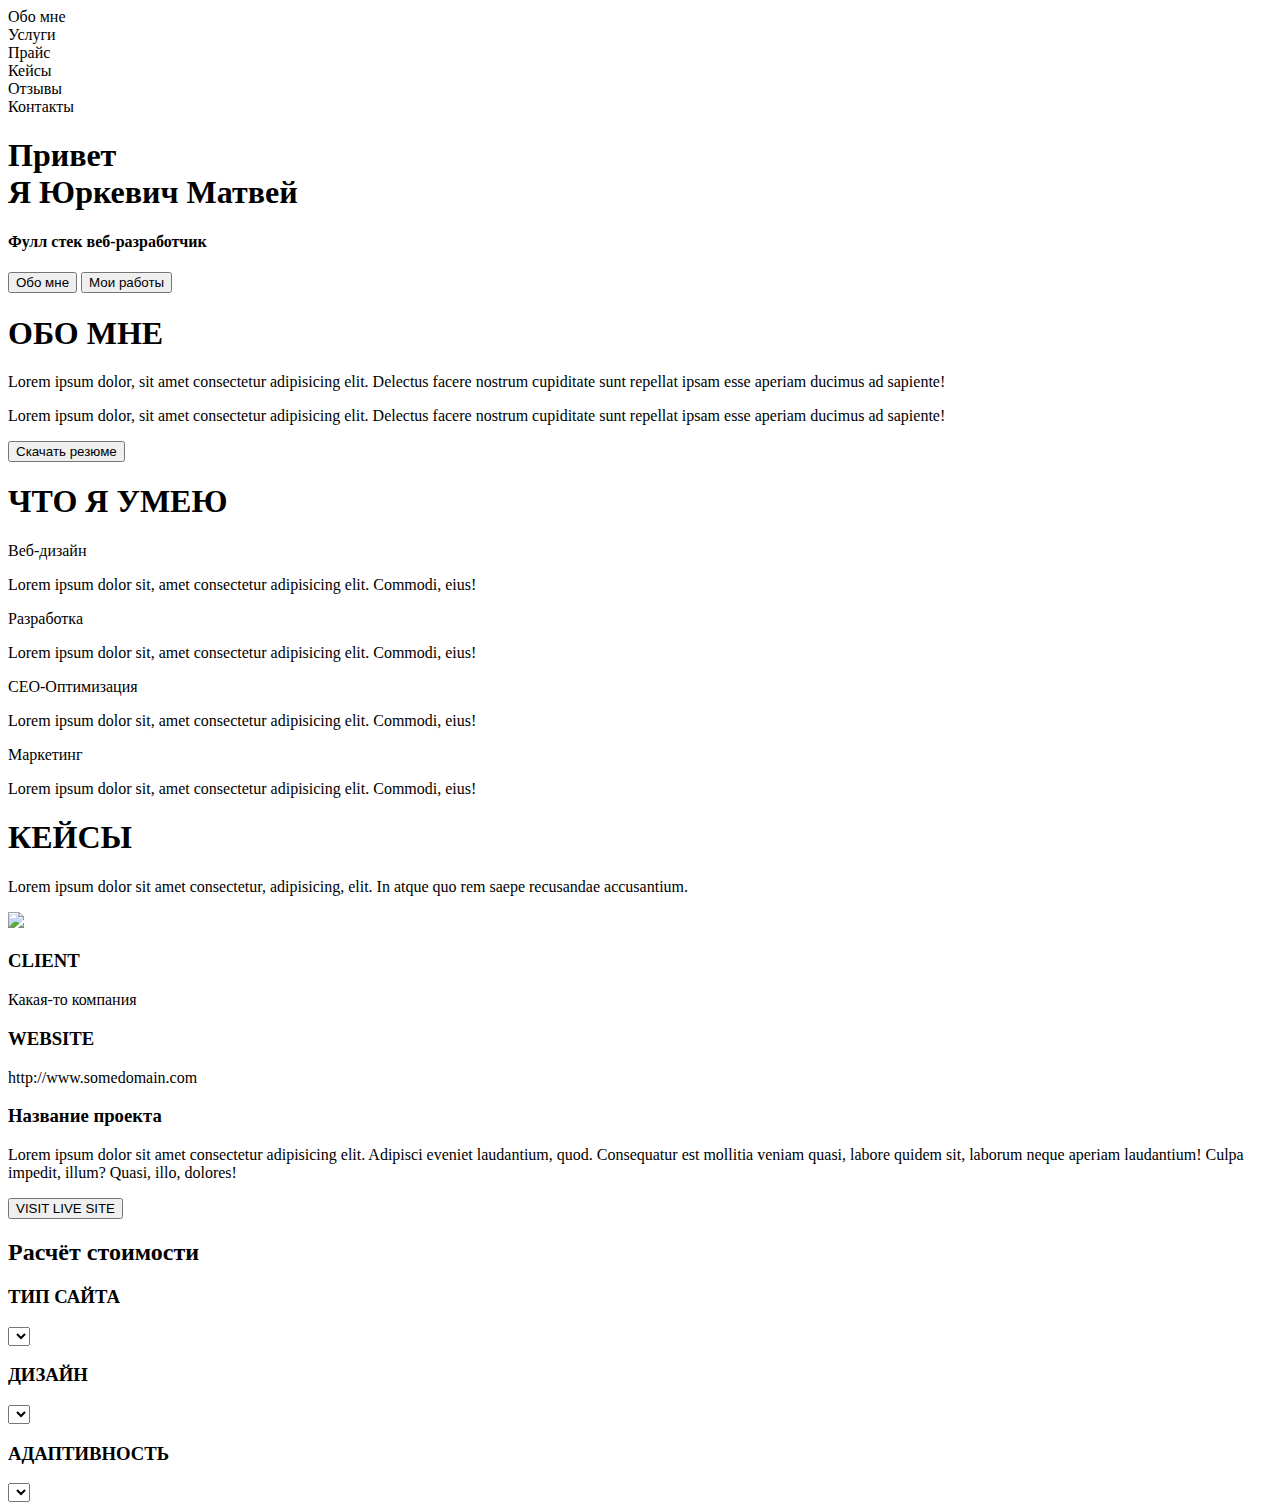
==== src/index.html @ 7980ab2a "Add files via upload" ====
<!DOCTYPE html>
<html lang="en">
<head>
	<title>Юркевич Матвей - Веб-Разработчик</title>
</head>

<body>
	<header>
		<nav>
			<div class="logo" >
			<div class="menu" >
				<li>Обо мне</li>
				<li>Услуги</li>
				<li>Прайс</li>
				<li>Кейсы</li>
				<li>Отзывы</li>
				<li>Контакты</li>
			</ul> </div>
		</nav>
	</header>

	<div class="main"> <div class="tittle__container">
		<h1>Привет <br> Я Юркевич Матвей</h1>
		<h4>Фулл стек веб-разработчик </h4>
		<input type="submit" value="Обо мне">
		<input type="submit" value="Мои работы">

<h1>ОБО МНЕ</h1>

		<p>Lorem ipsum dolor, sit amet consectetur adipisicing elit. Delectus facere nostrum cupiditate sunt repellat ipsam esse aperiam ducimus ad sapiente!	</p>

		<p>Lorem ipsum dolor, sit amet consectetur adipisicing elit. Delectus facere nostrum cupiditate sunt repellat ipsam esse aperiam ducimus ad sapiente!	</p>

		<input type="submit" value="Скачать резюме">

<h1>ЧТО Я УМЕЮ</h1>

		<li>Веб-дизайн
			<p>Lorem ipsum dolor sit, amet consectetur adipisicing elit. Commodi, eius!	</p>
		</li>

		<li>Разработка
			<p>Lorem ipsum dolor sit, amet consectetur adipisicing elit. Commodi, eius!	</p>
		</li>

		<li>CEO-Оптимизация
			<p>Lorem ipsum dolor sit, amet consectetur adipisicing elit. Commodi, eius!	</p>
		</li>

		<li>Маркетинг
			<p>Lorem ipsum dolor sit, amet consectetur adipisicing elit. Commodi, eius!	</p>
		</li>

<h1>КЕЙСЫ</h1>
		<p>Lorem ipsum dolor sit amet consectetur, adipisicing, elit. In atque quo rem saepe recusandae accusantium.</p>

		<img src="Тут должна быть картинка. Хм, или это слайды?">

		<h3>CLIENT</h3>
		<p>Какая-то компания</p>
		<h3>WEBSITE</h3>
		<p>http://www.somedomain.com</p>
		<h3>Название проекта</h3>
		<p>Lorem ipsum dolor sit amet consectetur adipisicing elit. Adipisci eveniet laudantium, quod. Consequatur est mollitia veniam quasi, labore quidem sit, laborum neque aperiam laudantium! Culpa impedit, illum? Quasi, illo, dolores!	</p>
		<input type="submit" value="VISIT LIVE SITE">

<h2>Расчёт стоимости</h2>

<h3>ТИП САЙТА</h3>
		<form>		
			<select>
			<option></option>
			<option></option>
			<option></option>
			</select>
		</form>
		
<h3>ДИЗАЙН</h3>
		<form>		
			<select>
			<option></option>
			<option></option>
			<option></option>
			</select>
		</form>
<h3>АДАПТИВНОСТЬ</h3>
		<form>		
			<select>
			<option></option>
			<option></option>
			<option></option>
			</select>
		</form>



</body>

</html>
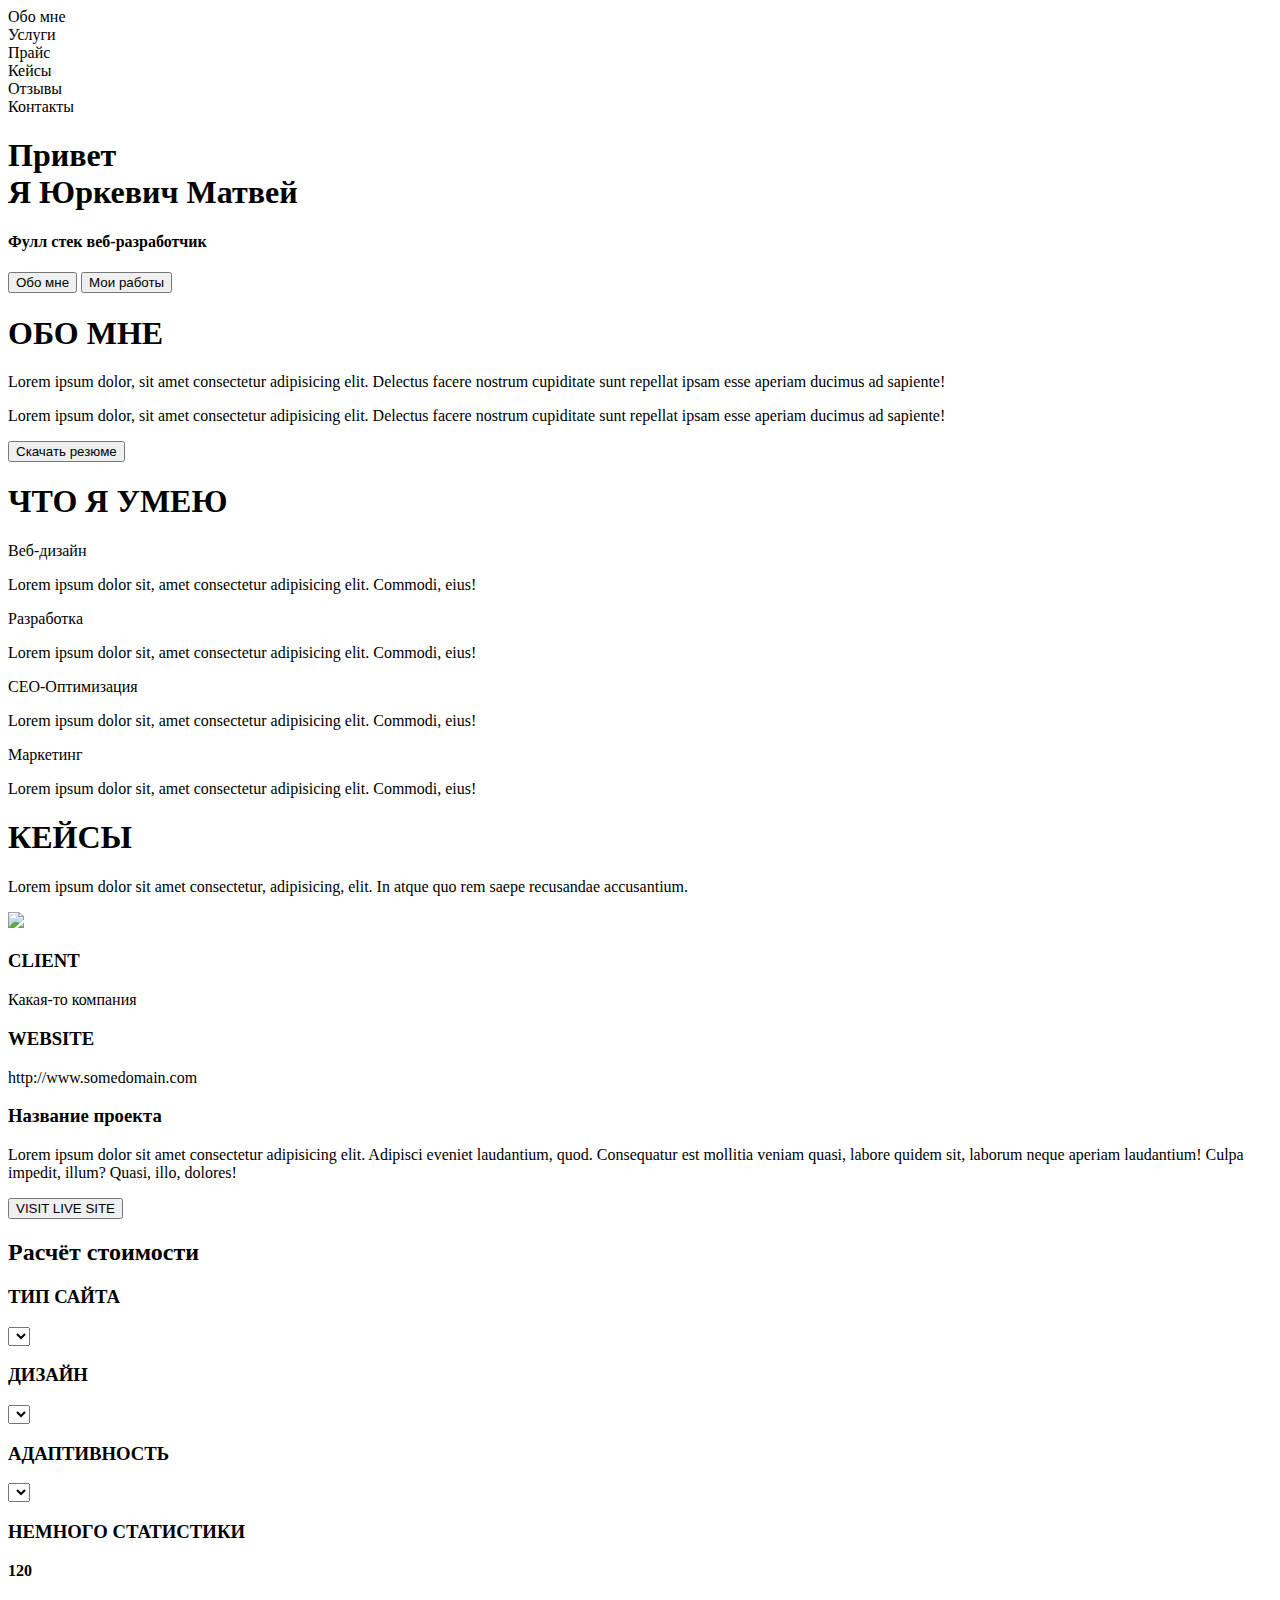
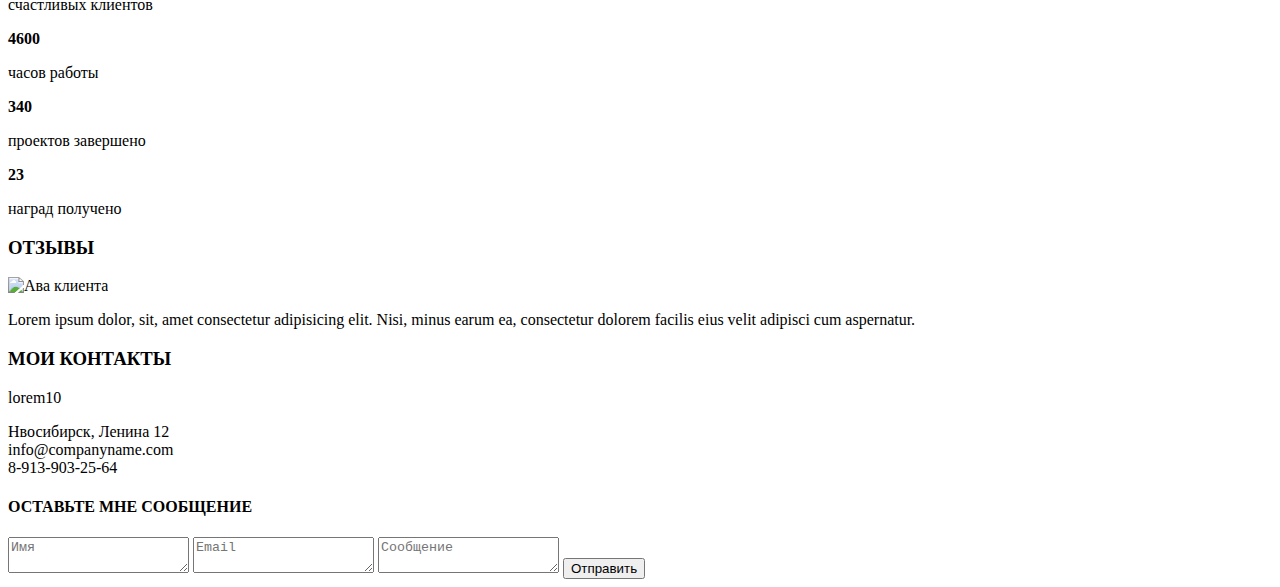
==== commit be7cadf1: "ДЗ" ====
--- a/src/index.html
+++ b/src/index.html
@@ -1,200 +1,219 @@
-<!DOCTYPE html>-
-<html lang="en">-
-<head>-
-	<title>Юркевич Матвей - Веб-Разработчик</title>-
-</head>-
--
-<body>-
-	<header>-
-		<nav>-
-			<div class="logo" >-
-			<div class="menu" >-
-				<li>Обо мне</li>-
-				<li>Услуги</li>-
-				<li>Прайс</li>-
-				<li>Кейсы</li>-
-				<li>Отзывы</li>-
-				<li>Контакты</li>-
-			</ul> </div>-
-		</nav>-
-	</header>-
--
-	<div class="main"> <div class="tittle__container">-
-		<h1>Привет <br> Я Юркевич Матвей</h1>-
-		<h4>Фулл стек веб-разработчик </h4>-
-		<input type="submit" value="Обо мне">-
-		<input type="submit" value="Мои работы">-
--
-<h1>ОБО МНЕ</h1>-
--
-		<p>Lorem ipsum dolor, sit amet consectetur adipisicing elit. Delectus facere nostrum cupiditate sunt repellat ipsam esse aperiam ducimus ad sapiente!	</p>-
--
-		<p>Lorem ipsum dolor, sit amet consectetur adipisicing elit. Delectus facere nostrum cupiditate sunt repellat ipsam esse aperiam ducimus ad sapiente!	</p>-
--
-		<input type="submit" value="Скачать резюме">-
--
-<h1>ЧТО Я УМЕЮ</h1>-
--
-		<li>Веб-дизайн-
-			<p>Lorem ipsum dolor sit, amet consectetur adipisicing elit. Commodi, eius!	</p>-
-		</li>-
--
-		<li>Разработка-
-			<p>Lorem ipsum dolor sit, amet consectetur adipisicing elit. Commodi, eius!	</p>-
-		</li>-
--
-		<li>CEO-Оптимизация-
-			<p>Lorem ipsum dolor sit, amet consectetur adipisicing elit. Commodi, eius!	</p>-
-		</li>-
--
-		<li>Маркетинг-
-			<p>Lorem ipsum dolor sit, amet consectetur adipisicing elit. Commodi, eius!	</p>-
-		</li>-
--
-<h1>КЕЙСЫ</h1>-
-		<p>Lorem ipsum dolor sit amet consectetur, adipisicing, elit. In atque quo rem saepe recusandae accusantium.</p>-
--
-		<img src="Тут должна быть картинка. Хм, или это слайды?">-
--
-		<h3>CLIENT</h3>-
-		<p>Какая-то компания</p>-
-		<h3>WEBSITE</h3>-
-		<p>http://www.somedomain.com</p>-
-		<h3>Название проекта</h3>-
-		<p>Lorem ipsum dolor sit amet consectetur adipisicing elit. Adipisci eveniet laudantium, quod. Consequatur est mollitia veniam quasi, labore quidem sit, laborum neque aperiam laudantium! Culpa impedit, illum? Quasi, illo, dolores!	</p>-
-		<input type="submit" value="VISIT LIVE SITE">-
--
-<h2>Расчёт стоимости</h2>-
--
-<h3>ТИП САЙТА</h3>-
-		<form>		-
-			<select>-
-			<option></option>-
-			<option></option>-
-			<option></option>-
-			</select>-
-		</form>-
-		-
-<h3>ДИЗАЙН</h3>-
-		<form>		-
-			<select>-
-			<option></option>-
-			<option></option>-
-			<option></option>-
-			</select>-
-		</form>-
-<h3>АДАПТИВНОСТЬ</h3>-
-		<form>		-
-			<select>-
-			<option></option>-
-			<option></option>-
-			<option></option>-
-			</select>-
-		</form>-
--
--
--
-</body>-
--
-</html>-
--
+<!DOCTYPE html>
+
+<html lang="en">
+
+<head>
+
+	<title>Юркевич Матвей - Веб-Разработчик</title>
+
+</head>
+
+
+
+<body>
+
+	<header>
+
+		<nav>
+
+			<div class="logo" >
+
+			<div class="menu" >
+
+				<li>Обо мне</li>
+
+				<li>Услуги</li>
+
+				<li>Прайс</li>
+
+				<li>Кейсы</li>
+
+				<li>Отзывы</li>
+
+				<li>Контакты</li>
+
+			</ul> </div>
+
+		</nav>
+
+	</header>
+
+
+
+	<div class="main"> <div class="tittle__container">
+
+		<h1>Привет <br> Я Юркевич Матвей</h1>
+
+		<h4>Фулл стек веб-разработчик </h4>
+
+		<input type="submit" value="Обо мне">
+
+		<input type="submit" value="Мои работы">
+
+
+
+<h1>ОБО МНЕ</h1>
+
+
+
+		<p>Lorem ipsum dolor, sit amet consectetur adipisicing elit. Delectus facere nostrum cupiditate sunt repellat ipsam esse aperiam ducimus ad sapiente!	</p>
+
+
+
+		<p>Lorem ipsum dolor, sit amet consectetur adipisicing elit. Delectus facere nostrum cupiditate sunt repellat ipsam esse aperiam ducimus ad sapiente!	</p>
+
+
+
+		<input type="submit" value="Скачать резюме">
+
+
+
+<h1>ЧТО Я УМЕЮ</h1>
+
+
+
+		<li>Веб-дизайн
+
+			<p>Lorem ipsum dolor sit, amet consectetur adipisicing elit. Commodi, eius!	</p>
+
+		</li>
+
+
+
+		<li>Разработка
+
+			<p>Lorem ipsum dolor sit, amet consectetur adipisicing elit. Commodi, eius!	</p>
+
+		</li>
+
+
+
+		<li>CEO-Оптимизация
+
+			<p>Lorem ipsum dolor sit, amet consectetur adipisicing elit. Commodi, eius!	</p>
+
+		</li>
+
+
+
+		<li>Маркетинг
+
+			<p>Lorem ipsum dolor sit, amet consectetur adipisicing elit. Commodi, eius!	</p>
+
+		</li>
+
+
+
+<h1>КЕЙСЫ</h1>
+
+		<p>Lorem ipsum dolor sit amet consectetur, adipisicing, elit. In atque quo rem saepe recusandae accusantium.</p>
+
+
+
+		<img src="Тут должна быть картинка. Хм, или это слайды?">
+
+
+
+		<h3>CLIENT</h3>
+
+		<p>Какая-то компания</p>
+
+		<h3>WEBSITE</h3>
+
+		<p>http://www.somedomain.com</p>
+
+		<h3>Название проекта</h3>
+
+		<p>Lorem ipsum dolor sit amet consectetur adipisicing elit. Adipisci eveniet laudantium, quod. Consequatur est mollitia veniam quasi, labore quidem sit, laborum neque aperiam laudantium! Culpa impedit, illum? Quasi, illo, dolores!	</p>
+
+		<input type="submit" value="VISIT LIVE SITE">
+
+
+
+<h2>Расчёт стоимости</h2>
+
+
+
+<h3>ТИП САЙТА</h3>
+
+		<form>		
+
+			<select>
+
+			<option></option>
+
+			<option></option>
+
+			<option></option>
+
+			</select>
+
+		</form>
+
+		
+
+<h3>ДИЗАЙН</h3>
+
+		<form>		
+
+			<select>
+
+			<option></option>
+
+			<option></option>
+
+			<option></option>
+
+			</select>
+
+		</form>
+
+<h3>АДАПТИВНОСТЬ</h3>
+
+		<form>		
+
+			<select>
+
+			<option></option>
+
+			<option></option>
+
+			<option></option>
+
+			</select>
+
+		</form>
+
+<h3>НЕМНОГО СТАТИСТИКИ</h3>
+
+                <li><strong>120</strong> <br>
+                	<p>счастливых клиентов</p></li>
+                <li><strong>4600</strong> <br>
+                	<p>часов работы</p></li>
+                <li><strong>340</strong> <br>
+                	<p>проектов завершено</p></li>
+                <li><strong>23</strong> <br>
+                	<p>наград получено</p></li>
+
+<h3>ОТЗЫВЫ</h3>
+<img src="" alt="Ава клиента">
+<p>Lorem ipsum dolor, sit, amet consectetur adipisicing elit. Nisi, minus earum ea, consectetur dolorem facilis eius velit adipisci cum aspernatur.</p>
+
+
+</body>
+
+<h3>МОИ КОНТАКТЫ</h3>
+<p>lorem10</p>
+<li>Нвосибирск, Ленина 12</li>
+<li>info@companyname.com</li>
+<li>8-913-903-25-64</li>
+
+<h4>ОСТАВЬТЕ МНЕ СООБЩЕНИЕ</h4>
+<textarea placeholder="Имя"></textarea>
+<textarea placeholder="Email"></textarea>
+<textarea placeholder="Сообщение"></textarea>
+<input type="submit" value="Отправить">
+</html>
+
+
+
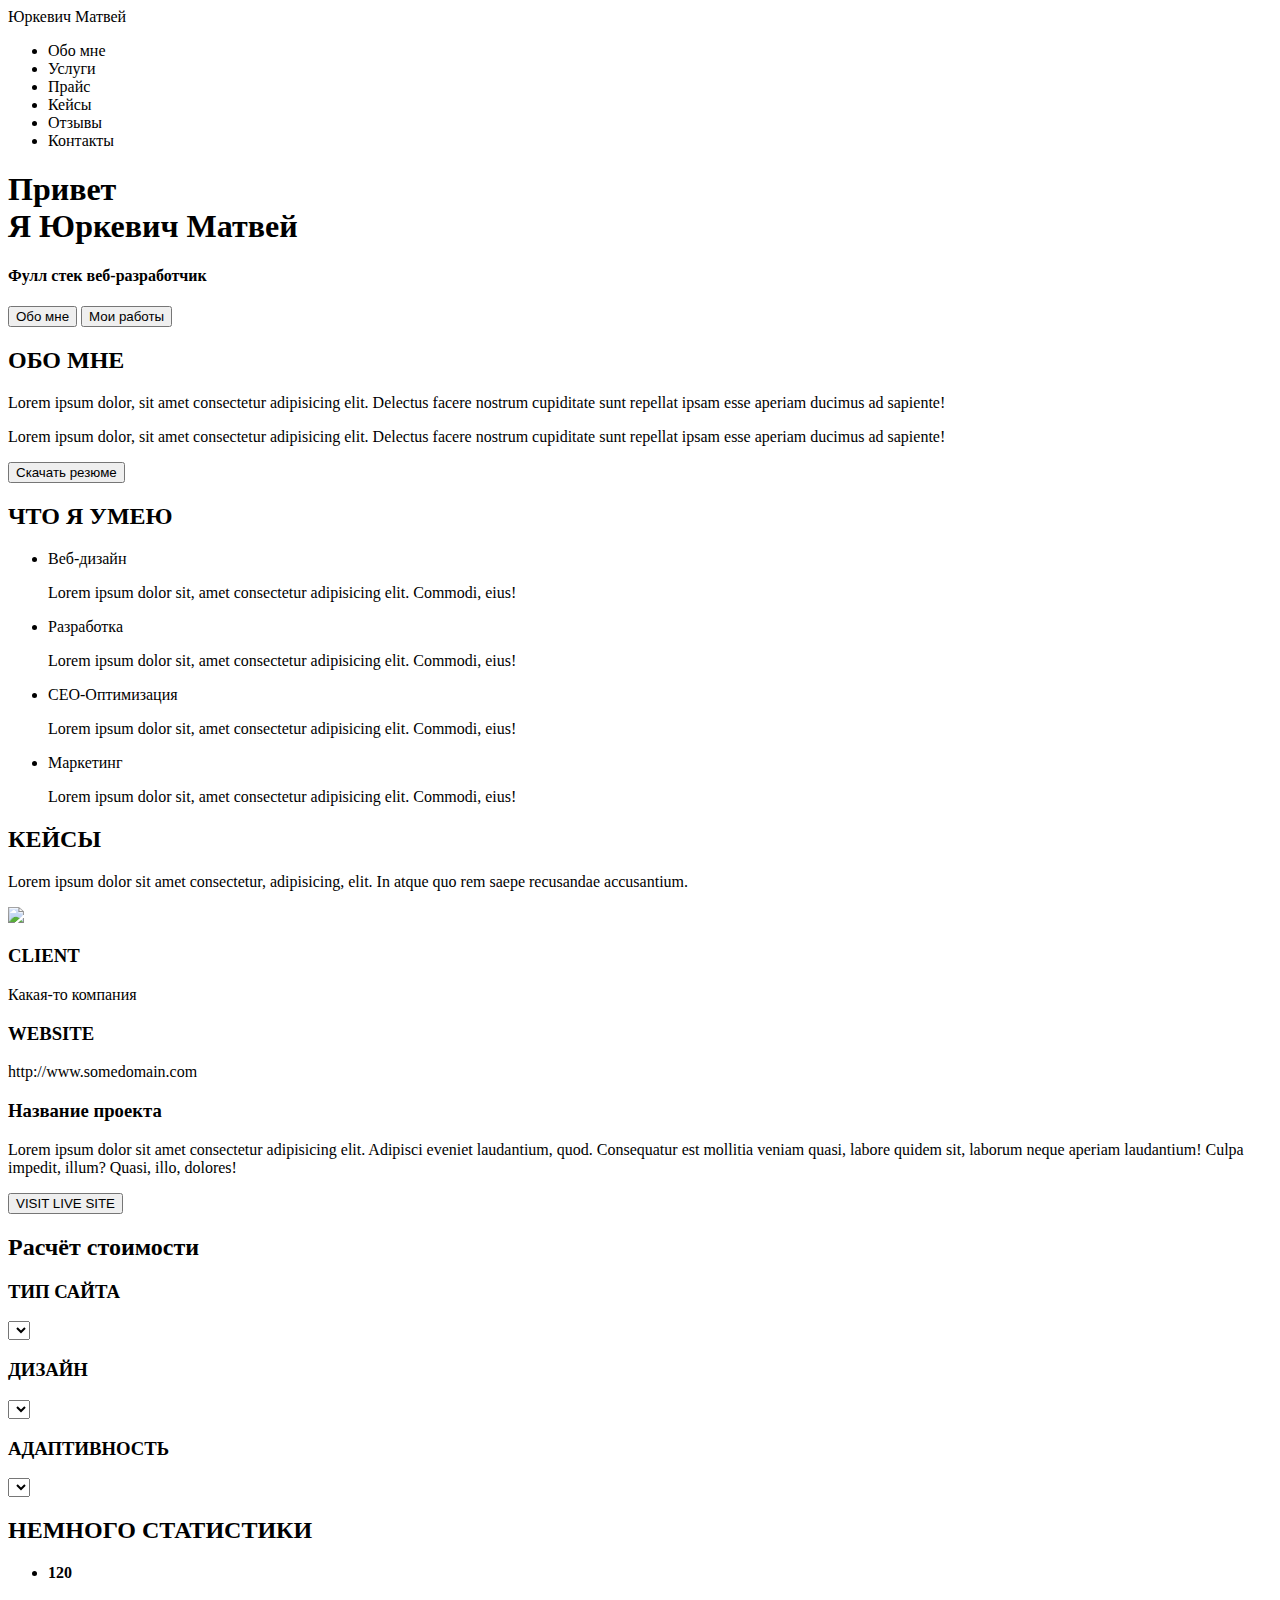
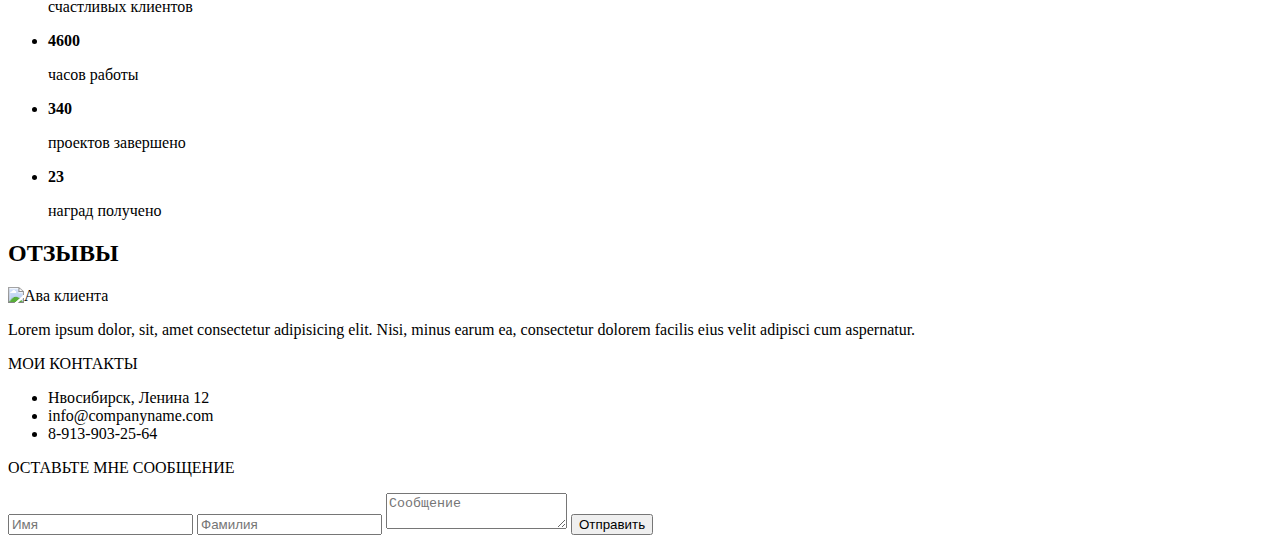
==== commit 0857f4df: "Add files via upload" ====
--- a/src/index.html
+++ b/src/index.html
@@ -3,36 +3,27 @@
 <html lang="en">
 
 <head>
-
 	<title>Юркевич Матвей - Веб-Разработчик</title>
-
+	<link rel="stylesheet"  href="CSS/style.CSS">
 </head>
 
-
-
 <body>
 
 	<header>
 
 		<nav>
-
-			<div class="logo" >
-
+			<div class="logo" >Юркевич Матвей</div>
 			<div class="menu" >
-
-				<li>Обо мне</li>
-
-				<li>Услуги</li>
-
-				<li>Прайс</li>
-
-				<li>Кейсы</li>
-
-				<li>Отзывы</li>
-
-				<li>Контакты</li>
-
-			</ul> </div>
+				<ul>
+					<li>Обо мне</li>
+					<li>Услуги</li>
+					<li>Прайс</li>
+					<li>Кейсы</li>
+					<li>Отзывы</li>
+					<li>Контакты</li>
+				</ul> 
+			</div>
+
 
 		</nav>
 
@@ -40,7 +31,7 @@
 
 
 
-	<div class="main"> <div class="tittle__container">
+	<div class="main"> <div class="title__container">
 
 		<h1>Привет <br> Я Юркевич Матвей</h1>
 
@@ -49,10 +40,12 @@
 		<input type="submit" value="Обо мне">
 
 		<input type="submit" value="Мои работы">
-
-
-
-<h1>ОБО МНЕ</h1>
+	</div>
+	</div>
+
+
+
+<h2>ОБО МНЕ</h2>
 
 
 
@@ -68,9 +61,9 @@
 
 
 
-<h1>ЧТО Я УМЕЮ</h1>
-
-
+<h2>ЧТО Я УМЕЮ</h2>
+
+	<ul>
 
 		<li>Веб-дизайн
 
@@ -101,10 +94,10 @@
 			<p>Lorem ipsum dolor sit, amet consectetur adipisicing elit. Commodi, eius!	</p>
 
 		</li>
-
-
-
-<h1>КЕЙСЫ</h1>
+	</ul>
+
+
+<h2>КЕЙСЫ</h2>
 
 		<p>Lorem ipsum dolor sit amet consectetur, adipisicing, elit. In atque quo rem saepe recusandae accusantium.</p>
 
@@ -184,7 +177,8 @@
 
 		</form>
 
-<h3>НЕМНОГО СТАТИСТИКИ</h3>
+<h2>НЕМНОГО СТАТИСТИКИ</h2>
+			<ul>
 
                 <li><strong>120</strong> <br>
                 	<p>счастливых клиентов</p></li>
@@ -194,25 +188,31 @@
                 	<p>проектов завершено</p></li>
                 <li><strong>23</strong> <br>
                 	<p>наград получено</p></li>
-
-<h3>ОТЗЫВЫ</h3>
+            </ul>
+
+<h2>ОТЗЫВЫ</h2>
 <img src="" alt="Ава клиента">
 <p>Lorem ipsum dolor, sit, amet consectetur adipisicing elit. Nisi, minus earum ea, consectetur dolorem facilis eius velit adipisci cum aspernatur.</p>
 
 
 </body>
 
-<h3>МОИ КОНТАКТЫ</h3>
-<p>lorem10</p>
+<p>МОИ КОНТАКТЫ</p>
+<ul>
 <li>Нвосибирск, Ленина 12</li>
 <li>info@companyname.com</li>
 <li>8-913-903-25-64</li>
-
-<h4>ОСТАВЬТЕ МНЕ СООБЩЕНИЕ</h4>
-<textarea placeholder="Имя"></textarea>
-<textarea placeholder="Email"></textarea>
+</ul>
+
+<p>ОСТАВЬТЕ МНЕ СООБЩЕНИЕ</p>
+<input type="text" placeholder="Имя">
+<input type="text" placeholder="Фамилия">
 <textarea placeholder="Сообщение"></textarea>
 <input type="submit" value="Отправить">
+
+
+
+</body>
 </html>
 
 
